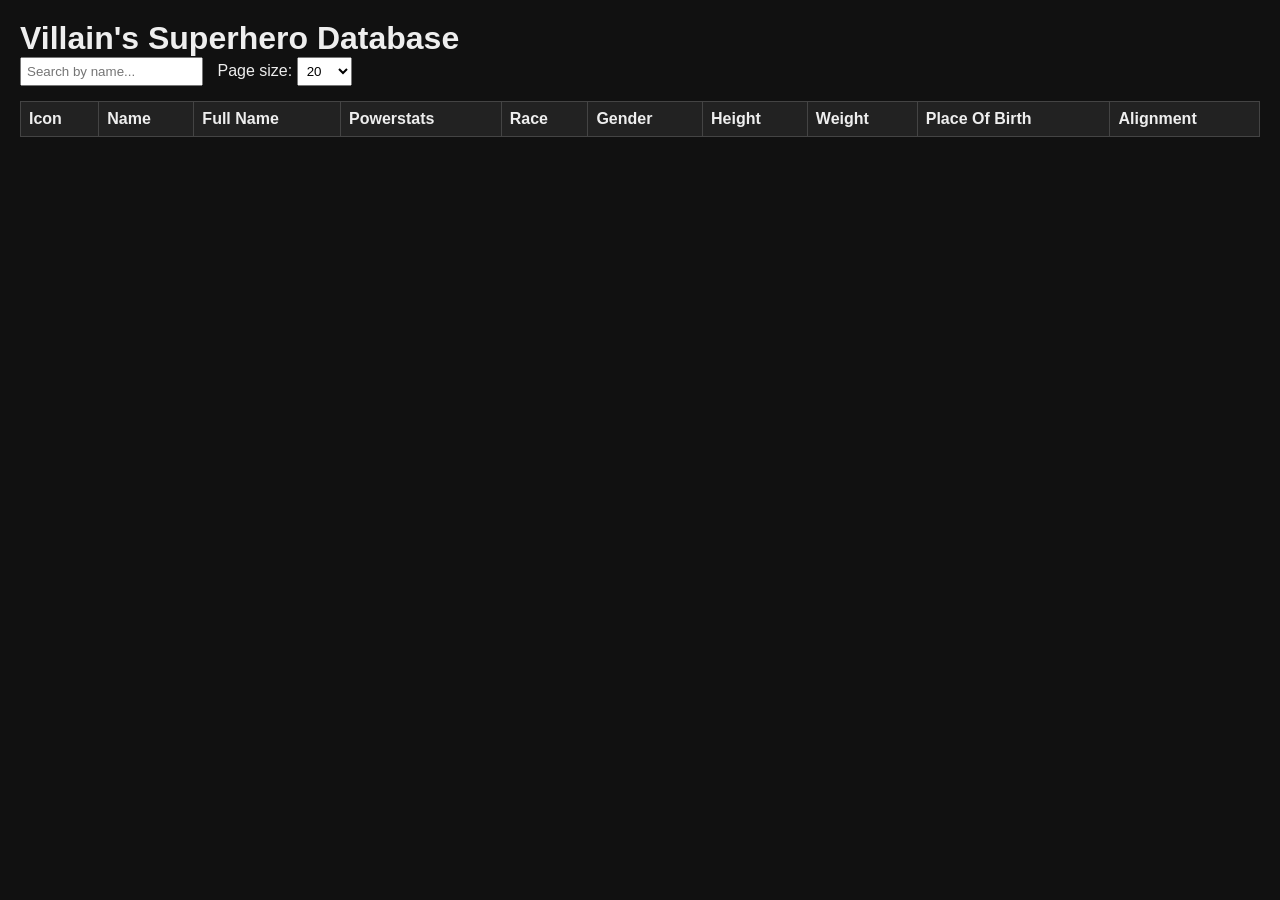
==== index.html @ 1b8f9eb5 "Merge branch 'search' into dev" ====
<!DOCTYPE html>
<html lang="en">
<head>
	<meta charset="UTF-8">
	<title>Villain's Lair</title>
	<link rel="stylesheet" href="./assets/css/style.css">
</head>
<body>
	<h1>Villain's Superhero Database</h1>

	<div class="controls">
		<input type="text" id="search" placeholder="Search by name...">
		<label for="pageSize">Page size:</label>
		<select id="pageSize">
			<option value="10">10</option>
			<option value="20" selected>20</option>
			<option value="50">50</option>
			<option value="100">100</option>
			<option value="all">All</option>
		</select>
	</div>

	<table id="heroesTable">
		<thead>
			<tr>
				<th>Icon</th>
				<th>Name</th>
				<th>Full Name</th>
				<th>Powerstats</th>
				<th>Race</th>
				<th>Gender</th>
				<th>Height</th>
				<th>Weight</th>
				<th>Place Of Birth</th>
				<th>Alignment</th>
			</tr>
		</thead>
		<tbody></tbody>
	</table>

</body>
<script type="module" src="./assets/js/main.js"></script>
</html>
---- assets/css/style.css ----
* {
	margin: 0;
	padding: 0;
	box-sizing: border-box;
}
body {
	font-family: Arial, sans-serif;
	background: #111;
	color: #eee;
	margin: 20px;
	}
table {
	width: 100%;
	border-collapse: collapse;
	margin-top: 10px;
}
th, td {
	border: 1px solid #444;
	padding: 8px;
	text-align: left;
	}
th {
	cursor: pointer;
	background: #222;
}
tr:nth-child(even) {
	background: #1a1a1a;
}
img {
	width: 40px;
	height: 40px;
}
.controls {
	margin-bottom: 15px;
}
input[type="text"] {
	padding: 5px;
	margin-right: 10px;
}
select {
	padding: 5px;
}
.sort-arrow {
	margin-left: 5px;
	font-size: 12px;
}
.sort-arrow::before {
	content: "";
}
.sort-arrow.asc::before {
	content: "▼";
}
.sort-arrow.desc::before {
	content: "▲";
}
th[data-column] {
	cursor: pointer;
	user-select: none;
}
th[data-column]:hover {
	background: #333;
}
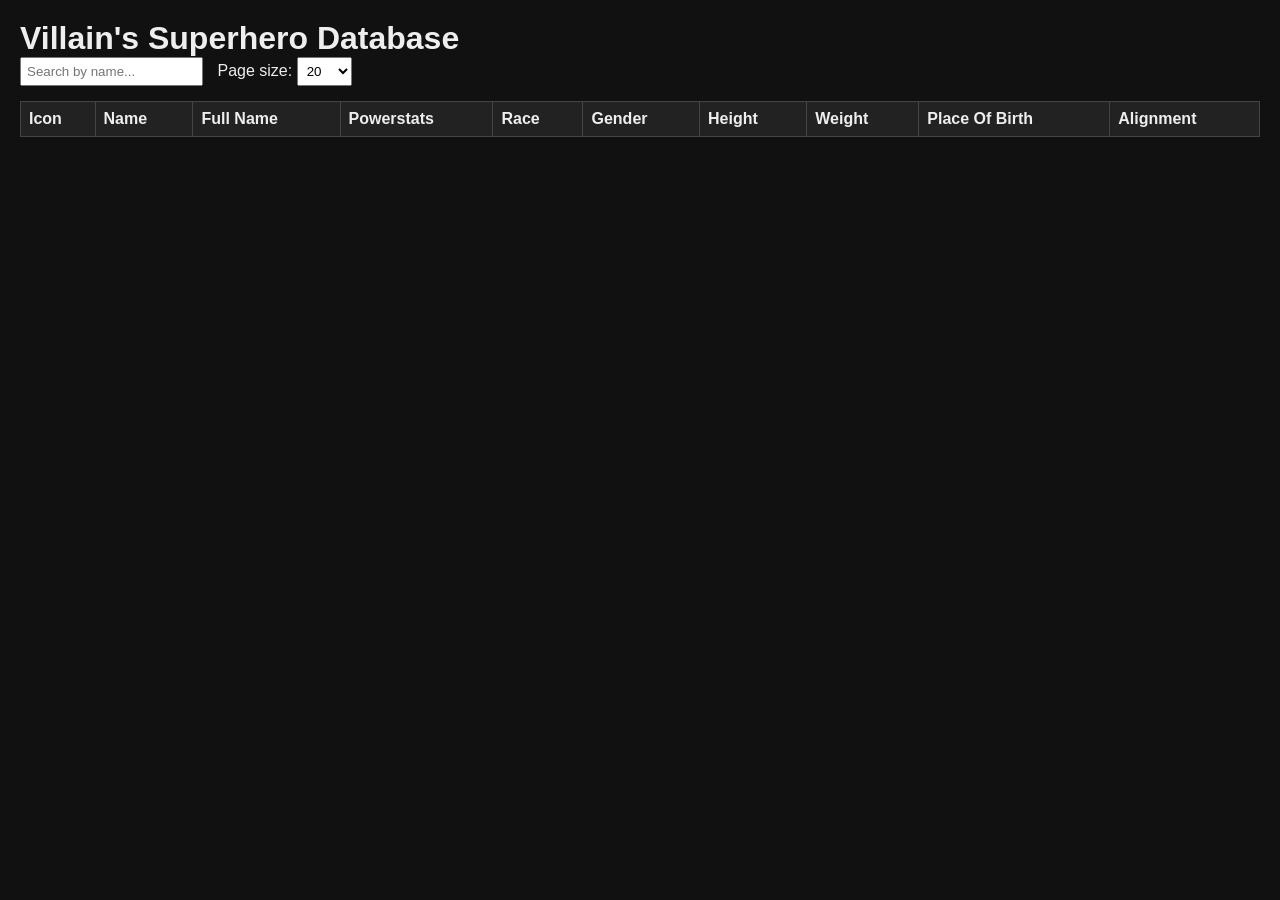
==== commit 69e6ea31: "intégration du tri par colonne dans un fichier séparé 'sort.js'" ====
--- a/index.html
+++ b/index.html
@@ -24,15 +24,15 @@
 		<thead>
 			<tr>
 				<th>Icon</th>
-				<th>Name</th>
-				<th>Full Name</th>
+				<th data-column="name">Name <span class="sort-arrow"></span></th>
+				<th data-column="fullName">Full Name <span class="sort-arrow"></span></th>
 				<th>Powerstats</th>
-				<th>Race</th>
-				<th>Gender</th>
-				<th>Height</th>
-				<th>Weight</th>
-				<th>Place Of Birth</th>
-				<th>Alignment</th>
+				<th data-column="race">Race <span class="sort-arrow"></span></th>
+				<th data-column="gender">Gender <span class="sort-arrow"></span></th>
+				<th data-column="height">Height <span class="sort-arrow"></span></th>
+				<th data-column="weight">Weight <span class="sort-arrow"></span></th>
+				<th data-column="placeOfBirth">Place Of Birth <span class="sort-arrow"></span></th>
+				<th data-column="alignment">Alignment <span class="sort-arrow"></span></th>
 			</tr>
 		</thead>
 		<tbody></tbody>
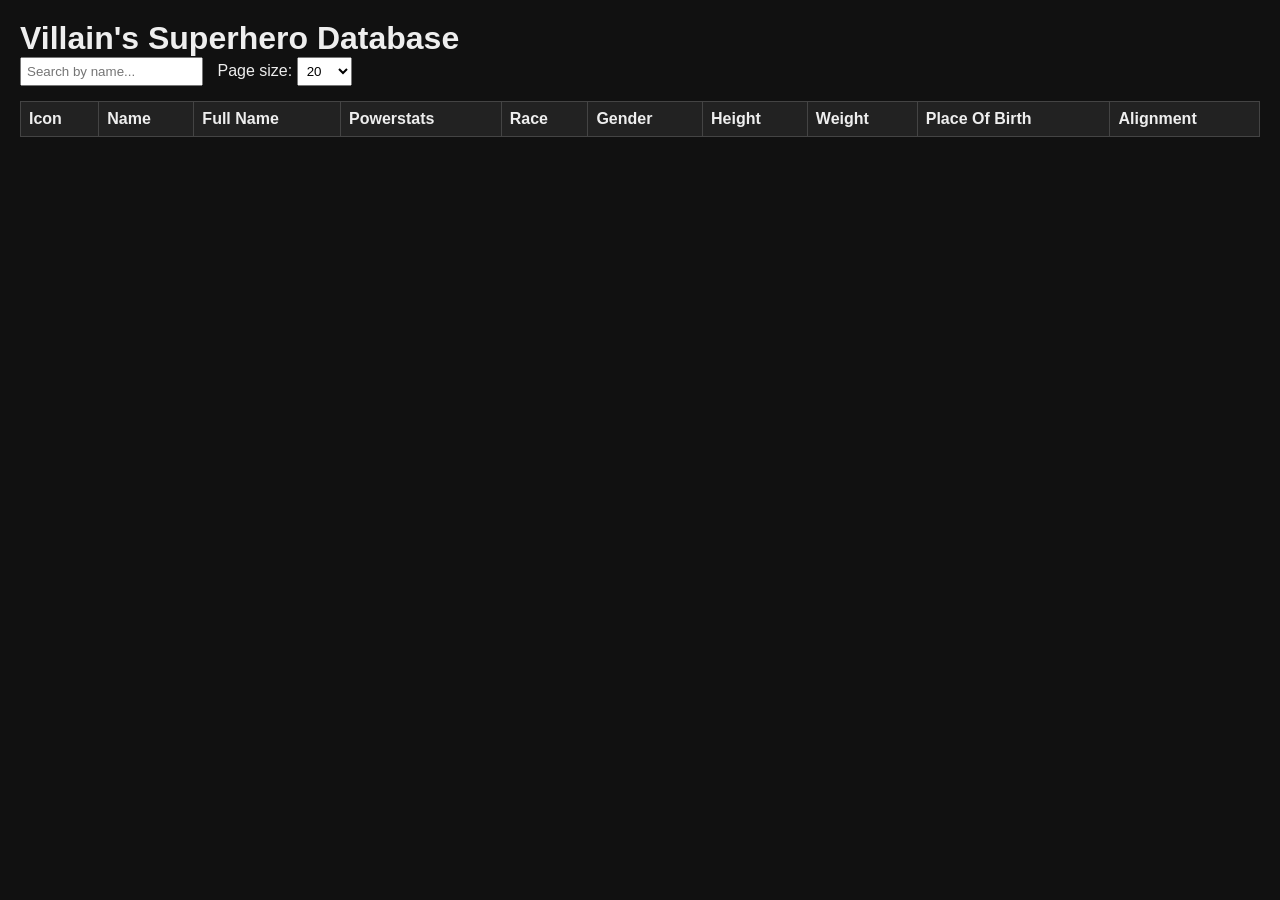
==== commit e810cf30: "update pagination, add page.js & modify index.html, script.js" ====
--- a/index.html
+++ b/index.html
@@ -1,43 +1,45 @@
 <!DOCTYPE html>
 <html lang="en">
-<head>
-	<meta charset="UTF-8">
-	<title>Villain's Lair</title>
-	<link rel="stylesheet" href="./assets/css/style.css">
-</head>
-<body>
-	<h1>Villain's Superhero Database</h1>
+  <head>
+    <meta charset="UTF-8" />
+    <title>Villain's Lair</title>
+    <link rel="stylesheet" href="./assets/css/style.css" />
+  </head>
+  <body>
+    <h1>Villain's Superhero Database</h1>
 
-	<div class="controls">
-		<input type="text" id="search" placeholder="Search by name...">
-		<label for="pageSize">Page size:</label>
-		<select id="pageSize">
-			<option value="10">10</option>
-			<option value="20" selected>20</option>
-			<option value="50">50</option>
-			<option value="100">100</option>
-			<option value="all">All</option>
-		</select>
-	</div>
+    <div class="controls">
+      <input type="text" id="search" placeholder="Search by name..." />
+      <label for="pageSize">Page size:</label>
+      <select id="pageSize">
+        <option value="10">10</option>
+        <option value="20" selected>20</option>
+        <option value="50">50</option>
+        <option value="100">100</option>
+        <option value="all">All</option>
+      </select>
+    </div>
 
-	<table id="heroesTable">
-		<thead>
-			<tr>
-				<th>Icon</th>
-				<th data-column="name">Name <span class="sort-arrow"></span></th>
-				<th data-column="fullName">Full Name <span class="sort-arrow"></span></th>
-				<th>Powerstats</th>
-				<th data-column="race">Race <span class="sort-arrow"></span></th>
-				<th data-column="gender">Gender <span class="sort-arrow"></span></th>
-				<th data-column="height">Height <span class="sort-arrow"></span></th>
-				<th data-column="weight">Weight <span class="sort-arrow"></span></th>
-				<th data-column="placeOfBirth">Place Of Birth <span class="sort-arrow"></span></th>
-				<th data-column="alignment">Alignment <span class="sort-arrow"></span></th>
-			</tr>
-		</thead>
-		<tbody></tbody>
-	</table>
+    <table id="heroesTable">
+      <thead>
+        <tr>
+          <th>Icon</th>
+          <th>Name</th>
+          <th>Full Name</th>
+          <th>Powerstats</th>
+          <th>Race</th>
+          <th>Gender</th>
+          <th>Height</th>
+          <th>Weight</th>
+          <th>Place Of Birth</th>
+          <th>Alignment</th>
+        </tr>
+      </thead>
+      <tbody></tbody>
+    </table>
 
-</body>
-<script type="module" src="./assets/js/main.js"></script>
+    <div id="pagination"></div>
+  </body>
+  <script src="./assets/js/script.js"></script>
+  <script src="./assets/js/page.js"></script>
 </html>
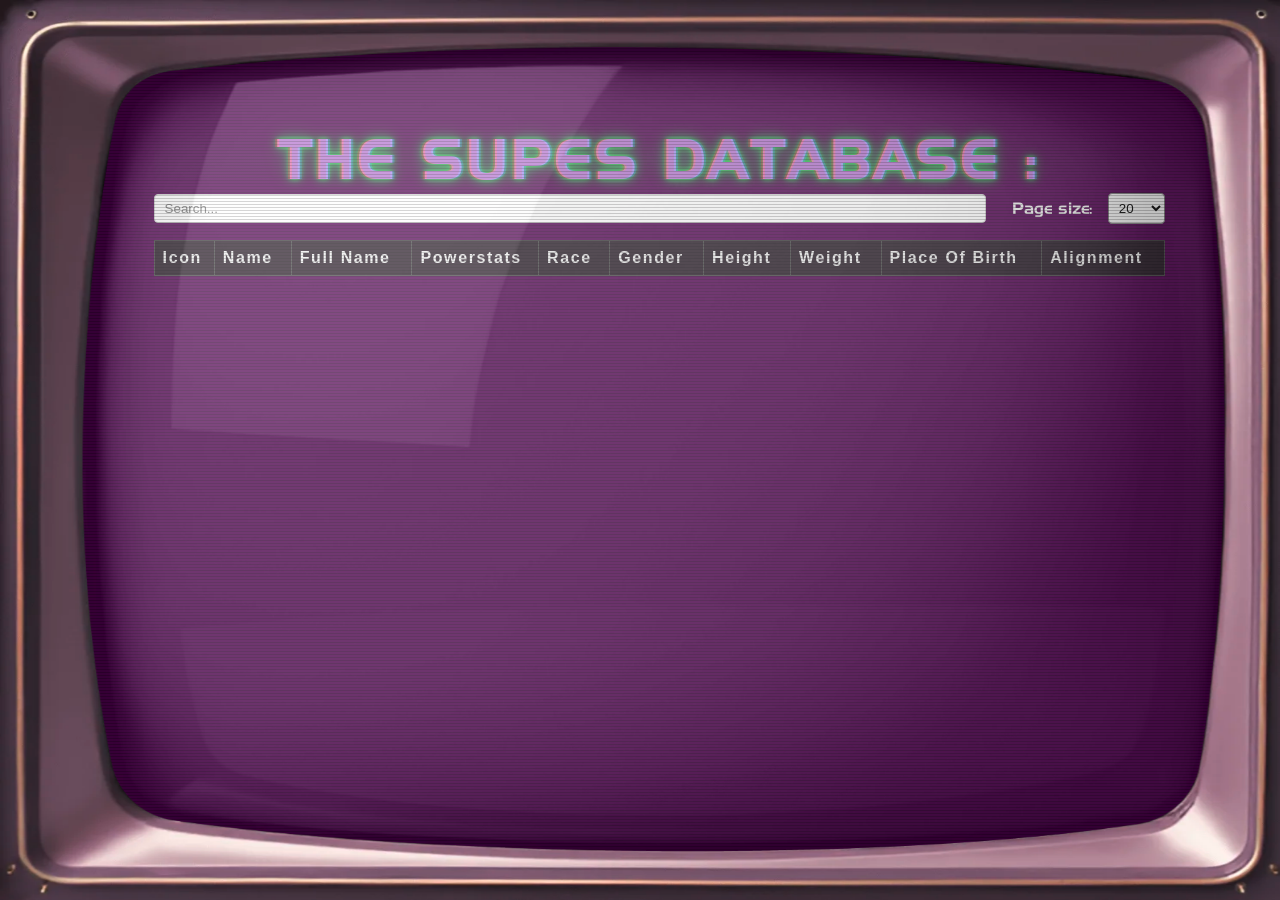
==== commit 42daa46d: "Ajout du style css" ====
--- a/index.html
+++ b/index.html
@@ -1,45 +1,52 @@
 <!DOCTYPE html>
 <html lang="en">
-  <head>
-    <meta charset="UTF-8" />
-    <title>Villain's Lair</title>
-    <link rel="stylesheet" href="./assets/css/style.css" />
-  </head>
-  <body>
-    <h1>Villain's Superhero Database</h1>
+<head>
+	<meta charset="UTF-8">
+	<title>Villain's Evil Computer</title>
+	<link rel="stylesheet" href="./assets/css/style.css">
+</head>
+<body>
+	<main class="crt">
+		<h1 data-text="the Supes Database :">the Supes Database :</h1>
 
-    <div class="controls">
-      <input type="text" id="search" placeholder="Search by name..." />
-      <label for="pageSize">Page size:</label>
-      <select id="pageSize">
-        <option value="10">10</option>
-        <option value="20" selected>20</option>
-        <option value="50">50</option>
-        <option value="100">100</option>
-        <option value="all">All</option>
-      </select>
-    </div>
+		<div class="controls">
+			<input type="text" id="search" placeholder="Search...">
+			<label for="pageSize">Page size:</label>
+			<select id="pageSize">
+				<option value="10">10</option>
+				<option value="20" selected>20</option>
+				<option value="50">50</option>
+				<option value="100">100</option>
+				<option value="all">All</option>
+			</select>
+		</div>
 
-    <table id="heroesTable">
-      <thead>
-        <tr>
-          <th>Icon</th>
-          <th>Name</th>
-          <th>Full Name</th>
-          <th>Powerstats</th>
-          <th>Race</th>
-          <th>Gender</th>
-          <th>Height</th>
-          <th>Weight</th>
-          <th>Place Of Birth</th>
-          <th>Alignment</th>
-        </tr>
-      </thead>
-      <tbody></tbody>
-    </table>
+		<table id="heroesTable">
+			<thead>
+				<tr>
+					<th>Icon</th>
+					<th data-column="name">Name <span class="sort-arrow"></span></th>
+					<th data-column="fullName">Full Name <span class="sort-arrow"></span></th>
+					<th>Powerstats</th>
+					<th data-column="race">Race <span class="sort-arrow"></span></th>
+					<th data-column="gender">Gender <span class="sort-arrow"></span></th>
+					<th data-column="height">Height <span class="sort-arrow"></span></th>
+					<th data-column="weight">Weight <span class="sort-arrow"></span></th>
+					<th data-column="placeOfBirth">Place Of Birth <span class="sort-arrow"></span></th>
+					<th data-column="alignment">Alignment <span class="sort-arrow"></span></th>
+				</tr>
+			</thead>
+			<tbody></tbody>
+		</table>
 
-    <div id="pagination"></div>
-  </body>
-  <script src="./assets/js/script.js"></script>
-  <script src="./assets/js/page.js"></script>
+		<div id="heroModal" class="modal crt">
+			<div class="modal-content">
+				<span id="closeModal" class="close">&times;</span>
+				<div id="modalBody"></div>
+			</div>
+		</div>
+	</main>
+
+</body>
+<script type="module" src="./assets/js/main.js"></script>
 </html>
--- a/assets/css/style.css
+++ b/assets/css/style.css
@@ -1,45 +1,204 @@
+:root {
+  --bg: #0a0f14;
+  --edge: #020408;
+  /*--glow: #1aff1a;*/
+  /*--glow: #d91aff;*/
+  --glow: rgb(255, 105, 255);
+}
+
+@font-face {
+    font-family: 'htitle';
+    src: url('../font/');
+    src: url('../font/?#iefix') format('embedded-opentype'),
+        url('../font/HanzelBold.woff2') format('woff2'),
+        url('../font/HanzelBold.woff') format('woff'),
+        url('../font/HanzelBold.ttf') format('truetype'),
+        url('../font/HanzelBold.svg#HanzelBold') format('svg');
+    /*font-weight: bold;
+    font-style: normal;
+    font-display: swap;*/
+}
+@font-face {
+    font-family: 'htext';
+    src: url('../font/HandelGothic.eot');
+    src: url('../font/HandelGothic.eot?#iefix') format('embedded-opentype'),
+        url('../font/HandelGothic.woff2') format('woff2'),
+        url('../font/HandelGothic.woff') format('woff'),
+        url('../font/HandelGothic.ttf') format('truetype'),
+        url('../font/HandelGothic.svg#HandelGothic') format('svg');
+    /*font-weight: 500;
+    font-style: normal;
+    font-display: swap;*/
+}
+
+
 * {
 	margin: 0;
 	padding: 0;
 	box-sizing: border-box;
 }
+
+html, body {
+	width: 100%;
+	height: 100%;
+}
+
 body {
-	font-family: Arial, sans-serif;
-	background: #111;
+	position: relative;
+	font-family: 'htext', Arial, sans-serif;
+	/*background: #000;*/
+	background: #500050;
 	color: #eee;
-	margin: 20px;
-	}
-table {
+	/*margin: 14vh 9vw 14vh 12vw;*/
+	display: flex;
+	flex-direction: column;
+}
+body::before {
+	content: "";
+	inset: 0;
+	position: fixed;
+	background: url('../img/evil-computer_trimmed.webp') no-repeat center/ 100% 100%;  
+	pointer-events: none;
+	z-index: 9999;
+}
+
+
+/*#region*MARK: main
+*/
+main {
+	flex: 1;
+	width: 100%;
+	position: relative;
+	padding: 14vh 9vw 14vh 12vw;
+	/*background: radial-gradient(140% 110% at 50% 48%, rgba(255,255,255,0.08), transparent 62%);*/
+	box-shadow:
+		inset 0 0 40px rgba(0,0,0,0.9),         /* vignette interne forte */
+		inset 0 0 120px rgba(0,0,0,0.8);        /* coins très sombres */
+}
+
+main::before {
+	content: "";
+	position: fixed;
+	inset: 0;
+	pointer-events: none;
+	transform: perspective(900px) rotateX(1deg);
+}
+
+.crt::after {
+	content: "";
+	position: fixed;
+	inset: 0;
+	background: linear-gradient(rgba(0,0,0,0.35) 1px, transparent 1px);
+	background-size: 100% 3px; /* lignes horizontales */
+	mix-blend-mode: multiply;
+	opacity: 0.65;
+	pointer-events: none;
+}
+/*#endregion*/
+
+
+/*#region*MARK: h1
+*/
+h1 {
+	/*width: 100%;
+	height: 100%;*/
+	/*display: grid;
+	place-items: center;*/
+	color: var(--glow);
+	font-family: 'htitle', sans-serif;
+	font-weight: 700;
+	font-size: 56px;
+	line-height: 1.2;
+	text-transform: uppercase;
+	letter-spacing: .2rem;
+	text-shadow:
+		0 0 4px rgba(32,255,80,0.6),
+		0 0 12px rgba(32,255,80,0.4),
+		0 0 24px rgba(32,255,80,0.2);
+	background:
+		radial-gradient(100% 80% at 50% 50%, rgba(32,255,80,0.06), transparent 65%);
+		/*radial-gradient(100% 80% at 50% 50%, rgba(183, 241, 196, 0.06), transparent 65%);*/
+	border-radius: 18px;
+	text-align: center;
+	display: flex;
+	flex-direction: column;
+	justify-content: center;
+	align-items: center;
+}
+
+/* Aberration chromatique subtile (fausse RGB franges) */
+h1 {
+	position: relative;
+	/*display: inline-block; */
+	text-align: center;
+}
+
+h1::before,
+h1::after {
+	content: attr(data-text);
+	position: absolute;
+	/*left: 0;
+	top: 0;*/
+	text-align: center;
+	filter: blur(0.3px);
+	opacity: 0.36;
+}
+h1::before { transform: translateX(-2px); color: #f33; }
+h1::after  { transform: translateX(2px);  color: #3af; }
+/*#endregion*/
+
+
+/*#region*MARK: table
+*/
+#heroesTable {
 	width: 100%;
 	border-collapse: collapse;
 	margin-top: 10px;
-}
-th, td {
+	font-family: 'htext', Arial, sans-serif;
+}
+#heroesTable > thead > tr > th, 
+#heroesTable > tbody > tr > td {
 	border: 1px solid #444;
 	padding: 8px;
 	text-align: left;
-	}
-th {
+}
+#heroesTable > thead {
+	font-family: Arial, sans-serif;
+	letter-spacing: .1rem;
+}
+#heroesTable th {
 	cursor: pointer;
-	background: #222;
-}
-tr:nth-child(even) {
-	background: #1a1a1a;
-}
-img {
-	width: 40px;
-	height: 40px;
-}
-.controls {
-	margin-bottom: 15px;
-}
-input[type="text"] {
-	padding: 5px;
-	margin-right: 10px;
-}
-select {
-	padding: 5px;
-}
+	background: rgba(34, 34, 34, .7);
+}
+#heroesTable tr {
+	transition: background-color 0.2s ease;
+}
+/*#heroesTable tr:hover {
+  background-color: #f1f1f1;
+}*/
+
+#heroesTable tr:nth-child(even) {
+	background: rgba(26, 20, 20, .5);
+}
+#heroesTable tr:nth-child(odd) {
+	background: rgba(16, 10, 10, .5);
+}
+
+.hero-name {
+	cursor: pointer;
+	/*color: #cf36ee;*/
+	color: #36ee5e;
+}
+.hero-name:hover {
+	text-decoration: underline;
+}
+
+#heroesTable img {
+	border-radius: 50%;
+	width: 60px;
+	height: 60px;
+}
+
 .sort-arrow {
 	margin-left: 5px;
 	font-size: 12px;
@@ -49,9 +208,16 @@
 }
 .sort-arrow.asc::before {
 	content: "▼";
+	color: #36ee5e;
 }
 .sort-arrow.desc::before {
 	content: "▲";
+	color: #36ee5e;
+}
+/* En-tête trié */
+#heroesTable th.sorted {
+  background: rgba(60, 60, 60, 0.9); /* plus clair que les autres */
+  color: #36ee5e; /* texte vert pour cohérence */
 }
 th[data-column] {
 	cursor: pointer;
@@ -59,4 +225,100 @@
 }
 th[data-column]:hover {
 	background: #333;
-}+}
+
+.inner-table {
+	border-collapse: collapse;
+	width: 100%;
+	font-size: 0.8em;
+}
+.inner-table td {
+	border: none;
+	padding: 2px 4px;
+	/*background-color: red;*/
+	border: 1px solid #444;
+	text-align: left;
+}
+
+/*#endregion*/
+
+
+/*#region*MARK: controls
+*/
+.controls {
+  display: flex;
+  gap: 1rem;
+  margin-bottom: 1rem;
+  align-items: center;
+}
+
+#search {
+  flex: 1;
+  padding: 6px 10px;
+  background-color: (239, 154, 247, 0.8);
+  border: 1px solid #ccc;
+  border-radius: 4px;
+}
+
+.controls input[type="text"] {
+	padding: 5px;
+	margin-right: 10px;
+}
+
+select {
+	padding: 5px;
+}
+
+#pageSize {
+  padding: 6px;
+  border-radius: 4px;
+}
+/*#endregion*/
+
+
+/*#region*MARK: modale
+*/
+.modal {
+	display: none; /* cachée par défaut */
+	position: fixed;
+	z-index: 1000;
+	left: 0; top: 0;
+	width: 100%;
+	height: 100%;
+	font-family: Arial, sans-serif;
+	background-color: rgba(0,0,0,0.5); /* assombrissement */
+	backdrop-filter: blur(2px); /* flou arrière-plan */
+	/*overflow: auto;*/
+}
+
+.modal-content {
+	background: indigo;
+	/*margin: 5% auto;*/
+	margin: 16vh 14vw 16vh 14vw;
+	padding: 20px;
+	border-radius: 8px;
+	width: 75%;
+	max-height: 70%;
+	overflow: auto;
+}
+
+/*#modalBody {
+	background-color: rgba(238, 130, 238, .5);
+}*/
+
+.close {
+	float: right;
+	font-size: 28px;
+	cursor: pointer;
+}
+
+/*#endregion*/
+
+
+@keyframes flicker {
+	0%, 100% { opacity: 1; }
+	48% { opacity: 0.96; }
+	50% { opacity: 0.94; }
+	52% { opacity: 0.97; }
+}
+.crt { animation: flicker 0.2s infinite linear; }
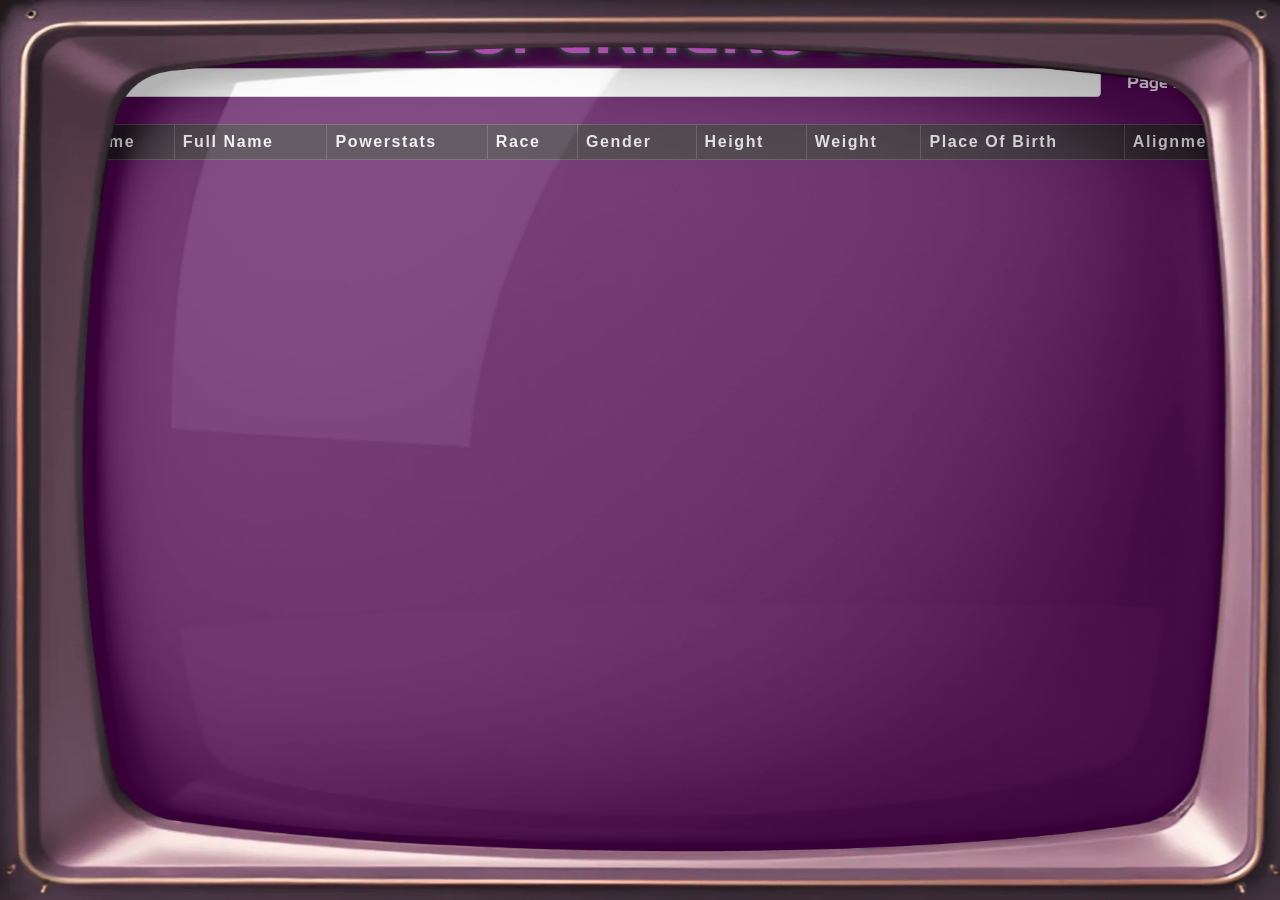
==== commit c4e6a2e6: "Merge branch 'dev' into llarchev" ====
--- a/index.html
+++ b/index.html
@@ -2,50 +2,41 @@
 <html lang="en">
 <head>
 	<meta charset="UTF-8">
-	<title>Villain's Evil Computer</title>
+	<title>Villain's Lair</title>
 	<link rel="stylesheet" href="./assets/css/style.css">
 </head>
 <body>
-	<main class="crt">
-		<h1 data-text="the Supes Database :">the Supes Database :</h1>
+	<h1>Villain's Superhero Database</h1>
 
-		<div class="controls">
-			<input type="text" id="search" placeholder="Search...">
-			<label for="pageSize">Page size:</label>
-			<select id="pageSize">
-				<option value="10">10</option>
-				<option value="20" selected>20</option>
-				<option value="50">50</option>
-				<option value="100">100</option>
-				<option value="all">All</option>
-			</select>
-		</div>
+	<div class="controls">
+		<input type="text" id="search" placeholder="Search by name...">
+		<label for="pageSize">Page size:</label>
+		<select id="pageSize">
+			<option value="10">10</option>
+			<option value="20" selected>20</option>
+			<option value="50">50</option>
+			<option value="100">100</option>
+			<option value="all">All</option>
+		</select>
+	</div>
 
-		<table id="heroesTable">
-			<thead>
-				<tr>
-					<th>Icon</th>
-					<th data-column="name">Name <span class="sort-arrow"></span></th>
-					<th data-column="fullName">Full Name <span class="sort-arrow"></span></th>
-					<th>Powerstats</th>
-					<th data-column="race">Race <span class="sort-arrow"></span></th>
-					<th data-column="gender">Gender <span class="sort-arrow"></span></th>
-					<th data-column="height">Height <span class="sort-arrow"></span></th>
-					<th data-column="weight">Weight <span class="sort-arrow"></span></th>
-					<th data-column="placeOfBirth">Place Of Birth <span class="sort-arrow"></span></th>
-					<th data-column="alignment">Alignment <span class="sort-arrow"></span></th>
-				</tr>
-			</thead>
-			<tbody></tbody>
-		</table>
-
-		<div id="heroModal" class="modal crt">
-			<div class="modal-content">
-				<span id="closeModal" class="close">&times;</span>
-				<div id="modalBody"></div>
-			</div>
-		</div>
-	</main>
+	<table id="heroesTable">
+		<thead>
+			<tr>
+				<th>Icon</th>
+				<th data-column="name">Name <span class="sort-arrow"></span></th>
+				<th data-column="fullName">Full Name <span class="sort-arrow"></span></th>
+				<th>Powerstats</th>
+				<th data-column="race">Race <span class="sort-arrow"></span></th>
+				<th data-column="gender">Gender <span class="sort-arrow"></span></th>
+				<th data-column="height">Height <span class="sort-arrow"></span></th>
+				<th data-column="weight">Weight <span class="sort-arrow"></span></th>
+				<th data-column="placeOfBirth">Place Of Birth <span class="sort-arrow"></span></th>
+				<th data-column="alignment">Alignment <span class="sort-arrow"></span></th>
+			</tr>
+		</thead>
+		<tbody></tbody>
+	</table>
 
 </body>
 <script type="module" src="./assets/js/main.js"></script>
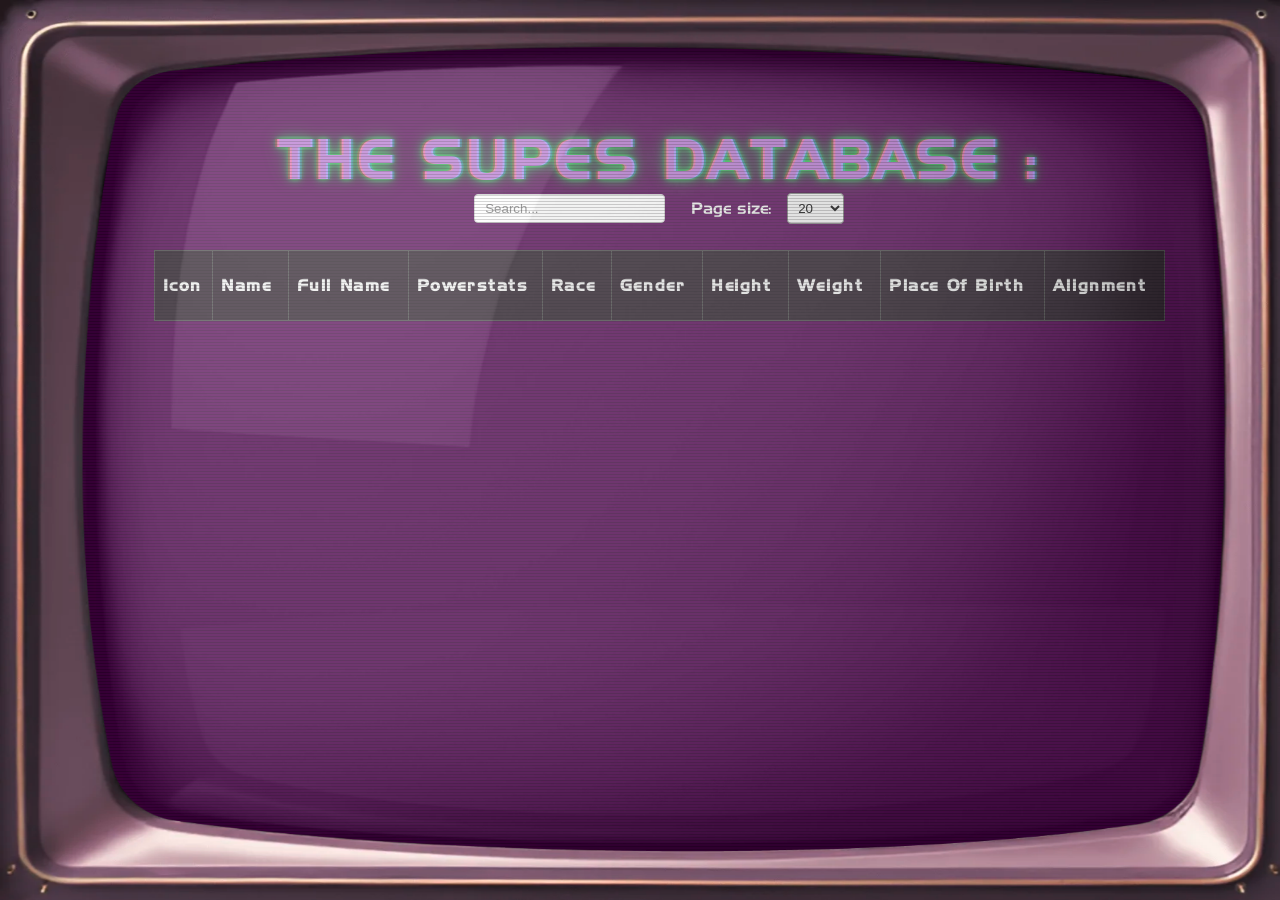
==== commit b94b3c7c: "Intégration de tout le style css" ====
--- a/index.html
+++ b/index.html
@@ -2,41 +2,54 @@
 <html lang="en">
 <head>
 	<meta charset="UTF-8">
-	<title>Villain's Lair</title>
+	<title>Villain's Evil Computer</title>
 	<link rel="stylesheet" href="./assets/css/style.css">
 </head>
 <body>
-	<h1>Villain's Superhero Database</h1>
+	<main class="crt">
+		<h1 data-text="the Supes Database :">the Supes Database :</h1>
 
-	<div class="controls">
-		<input type="text" id="search" placeholder="Search by name...">
-		<label for="pageSize">Page size:</label>
-		<select id="pageSize">
-			<option value="10">10</option>
-			<option value="20" selected>20</option>
-			<option value="50">50</option>
-			<option value="100">100</option>
-			<option value="all">All</option>
-		</select>
-	</div>
+		<div class="controls">
+			<input type="text" id="search" placeholder="Search...">
+			<label for="pageSize">Page size:</label>
+			<select id="pageSize">
+				<option value="10">10</option>
+				<option value="20" selected>20</option>
+				<option value="50">50</option>
+				<option value="100">100</option>
+				<option value="all">All</option>
+			</select>
+		</div>
 
-	<table id="heroesTable">
-		<thead>
-			<tr>
-				<th>Icon</th>
-				<th data-column="name">Name <span class="sort-arrow"></span></th>
-				<th data-column="fullName">Full Name <span class="sort-arrow"></span></th>
-				<th>Powerstats</th>
-				<th data-column="race">Race <span class="sort-arrow"></span></th>
-				<th data-column="gender">Gender <span class="sort-arrow"></span></th>
-				<th data-column="height">Height <span class="sort-arrow"></span></th>
-				<th data-column="weight">Weight <span class="sort-arrow"></span></th>
-				<th data-column="placeOfBirth">Place Of Birth <span class="sort-arrow"></span></th>
-				<th data-column="alignment">Alignment <span class="sort-arrow"></span></th>
-			</tr>
-		</thead>
-		<tbody></tbody>
-	</table>
+		<table id="heroesTable">
+			<thead>
+				<tr>
+					<th>Icon</th>
+					<th data-column="name">Name <span class="sort-arrow"></span></th>
+					<th data-column="fullName">Full Name <span class="sort-arrow"></span></th>
+					<th>Powerstats</th>
+					<th data-column="race">Race <span class="sort-arrow"></span></th>
+					<th data-column="gender">Gender <span class="sort-arrow"></span></th>
+					<th data-column="height">Height <span class="sort-arrow"></span></th>
+					<th data-column="weight">Weight <span class="sort-arrow"></span></th>
+					<th data-column="placeOfBirth">Place Of Birth <span class="sort-arrow"></span></th>
+					<th data-column="alignment">Alignment <span class="sort-arrow"></span></th>
+				</tr>
+			</thead>
+			<tbody></tbody>
+		</table>
+
+		<div id="pagination"></div>
+
+		<div id="heroModal" class="modal crt">
+			<div class="modal-content">
+				<span id="closeModal" class="close">&times;</span>
+				<div id="modalBody"></div>
+			</div>
+		</div>
+
+
+	</main>
 
 </body>
 <script type="module" src="./assets/js/main.js"></script>
--- a/assets/css/style.css
+++ b/assets/css/style.css
@@ -69,11 +69,15 @@
 	flex: 1;
 	width: 100%;
 	position: relative;
-	padding: 14vh 9vw 14vh 12vw;
+	padding: 14vh 9vw 10px 12vw;
 	/*background: radial-gradient(140% 110% at 50% 48%, rgba(255,255,255,0.08), transparent 62%);*/
 	box-shadow:
 		inset 0 0 40px rgba(0,0,0,0.9),         /* vignette interne forte */
 		inset 0 0 120px rgba(0,0,0,0.8);        /* coins très sombres */
+	display: flex;
+	flex-direction: column;
+	justify-content: start;
+	align-items: center;
 }
 
 main::before {
@@ -119,15 +123,10 @@
 		radial-gradient(100% 80% at 50% 50%, rgba(32,255,80,0.06), transparent 65%);
 		/*radial-gradient(100% 80% at 50% 50%, rgba(183, 241, 196, 0.06), transparent 65%);*/
 	border-radius: 18px;
-	text-align: center;
 	display: flex;
 	flex-direction: column;
 	justify-content: center;
 	align-items: center;
-}
-
-/* Aberration chromatique subtile (fausse RGB franges) */
-h1 {
 	position: relative;
 	/*display: inline-block; */
 	text-align: center;
@@ -163,7 +162,8 @@
 	text-align: left;
 }
 #heroesTable > thead {
-	font-family: Arial, sans-serif;
+	/*font-family: Arial, sans-serif;*/
+	height: 70px;
 	letter-spacing: .1rem;
 }
 #heroesTable th {
@@ -209,10 +209,12 @@
 .sort-arrow.asc::before {
 	content: "▼";
 	color: #36ee5e;
+	font-family: Arial, sans-serif;
 }
 .sort-arrow.desc::before {
 	content: "▲";
 	color: #36ee5e;
+	font-family: Arial, sans-serif;
 }
 /* En-tête trié */
 #heroesTable th.sorted {
@@ -315,6 +317,38 @@
 /*#endregion*/
 
 
+/*#region*MARK: pagination
+*/
+#pagination {
+	margin: 1rem auto 14vh auto;
+}
+
+#pagination button {
+  margin: 0 4px;
+  padding: 4px 8px;
+  background: #222;
+  /*color: #36ee5e;*/
+  color: #db5bf5;
+  border: 1px solid #444;
+  cursor: pointer;
+}
+
+#pagination button.active {
+	background-color: #36ee5e; /* vert néon */
+	color: #000;              /* texte noir pour contraste */
+	font-weight: bold;        /* tu gardes le gras si tu veux */
+	border: 1px solid #36ee5e;
+}
+
+
+#pagination button[disabled] {
+  opacity: .4;
+  color: gray;
+  cursor: not-allowed;
+}
+/*#endregion*/
+
+
 @keyframes flicker {
 	0%, 100% { opacity: 1; }
 	48% { opacity: 0.96; }
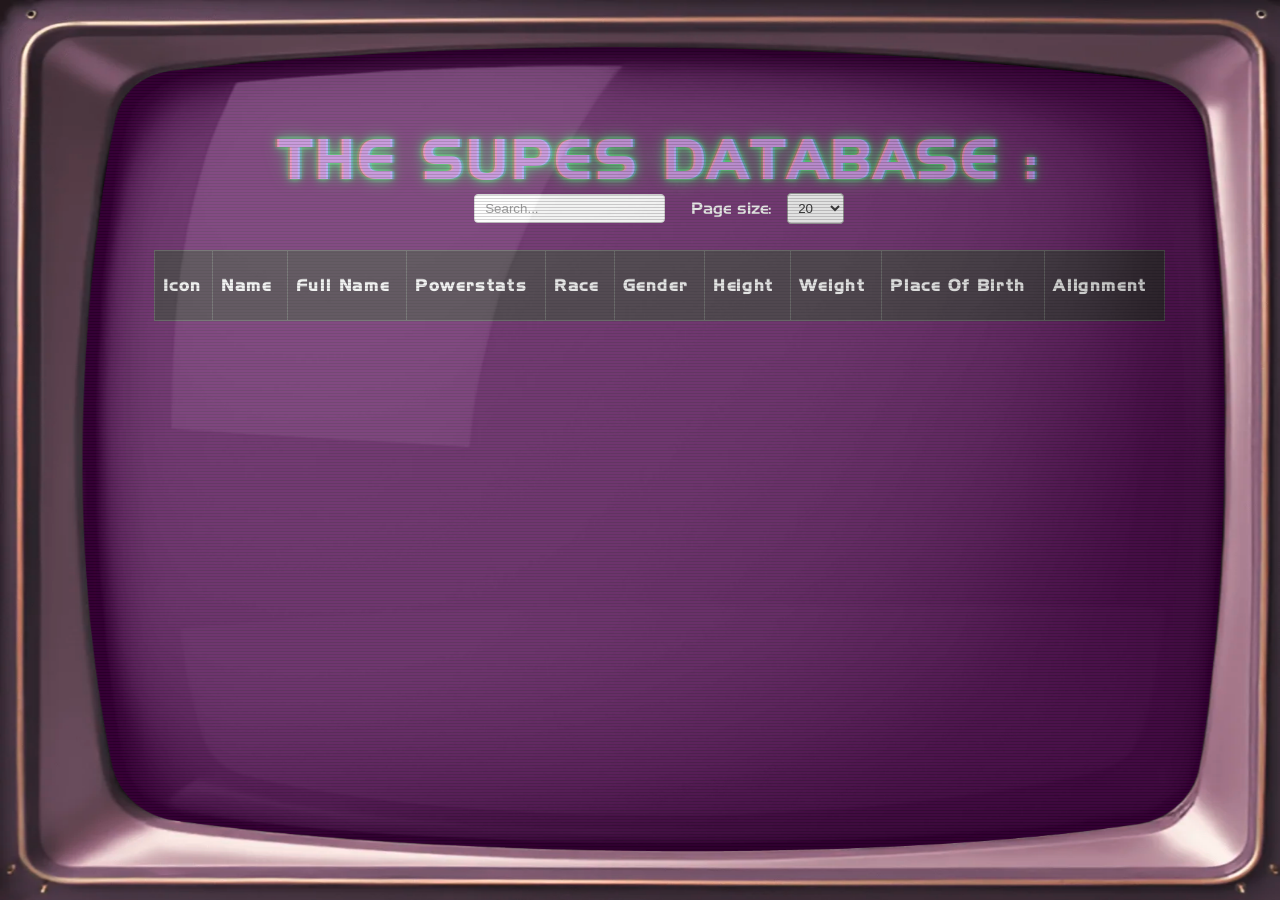
==== commit 885a9319: "tri sur colonne 'powerStats' en plus" ====
--- a/index.html
+++ b/index.html
@@ -27,7 +27,7 @@
 					<th>Icon</th>
 					<th data-column="name">Name <span class="sort-arrow"></span></th>
 					<th data-column="fullName">Full Name <span class="sort-arrow"></span></th>
-					<th>Powerstats</th>
+					<th data-column="powerStats">Powerstats <span class="sort-arrow"></span></th>
 					<th data-column="race">Race <span class="sort-arrow"></span></th>
 					<th data-column="gender">Gender <span class="sort-arrow"></span></th>
 					<th data-column="height">Height <span class="sort-arrow"></span></th>
--- a/assets/css/style.css
+++ b/assets/css/style.css
@@ -334,9 +334,9 @@
 }
 
 #pagination button.active {
-	background-color: #36ee5e; /* vert néon */
-	color: #000;              /* texte noir pour contraste */
-	font-weight: bold;        /* tu gardes le gras si tu veux */
+	background-color: #36ee5e;
+	color: #000;
+	font-weight: bold;
 	border: 1px solid #36ee5e;
 }
 
